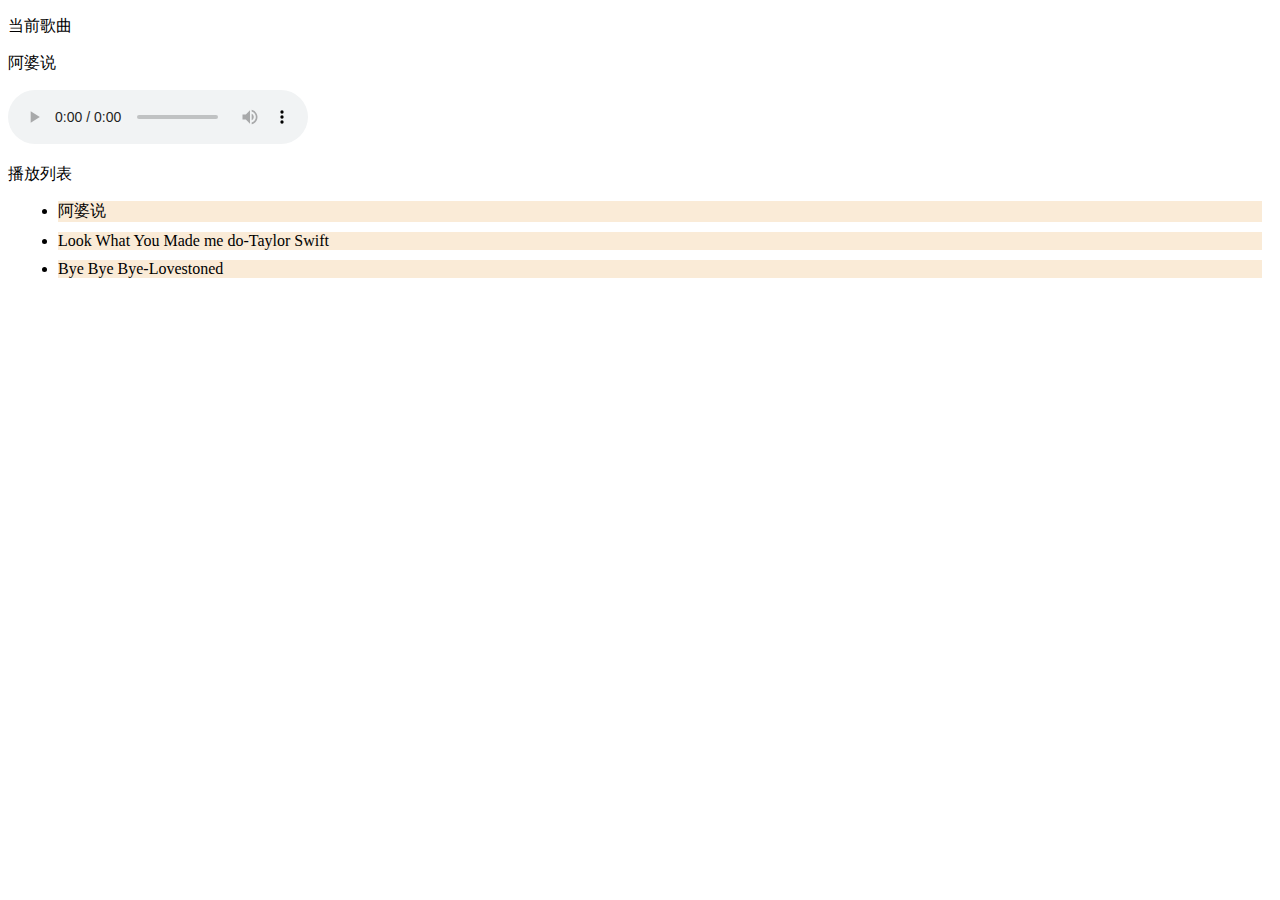
==== song.html @ 59c6a72a "add something" ====
<!DOCTYPE html>
<html>
<head>
	<title>音乐</title>
	<meta charset=UTF-8 />
	<style type=text/css>
		.song{
			background-color:AntiqueWhite;
			margin:10px;
		}
	</style>
	
	<script>
		window.onload=function(){
		var MAX = 3;	<!-- 总歌曲数目 -->
		var currentsong = 0;
		var sname = document.getElementById("sname");
		var list= new Array(
			"阿婆说.MP3",
			"Look What You Made me do.mp3",
			"Bye Bye Bye.mp3"
		);
		var audio = document.getElementById("currentsong");
		
		<!-- 循环播放 -->
		audio.addEventListener('ended', function () {  
			currentsong=(currentsong+1)%MAX;
			audio.setAttribute("src","song/"+list[currentsong]);
			sname.innerText=list[currentsong];
			audio.setAttribute("autoplay","autoplay");
			}, false);
		
			var s = document.getElementsByClassName("song");
			for(var i = 0;i<MAX;i++){	<!-- 列表点击事件 -->
				s[i].onclick=function(event){
					var name=this.getAttribute("src");
					sname.innerText=name;
					audio.setAttribute("src","song/"+name);
					audio.setAttribute("autoplay","autoplay");
					currentsong = i;
				};
			}
			
		}
	</script>
</head>

<body>
<div>
	<p>当前歌曲</p><p id="sname">阿婆说</p>
	<audio  id = "currentsong" src="song/阿婆说.MP3" controls="controls">
		Your browser does not support the audio element.
	</audio>
</div>
<div>
	<p>播放列表<p>
	<ul>
		<li class="song" src="阿婆说.mp3" >阿婆说</li>
		<li class="song" src="Look What You Made me do.mp3">Look What You Made me do-Taylor Swift</li>
		<li class="song" src="Bye Bye Bye.mp3">Bye Bye Bye-Lovestoned</li>
	</ul>
</div>
</body>
</html>
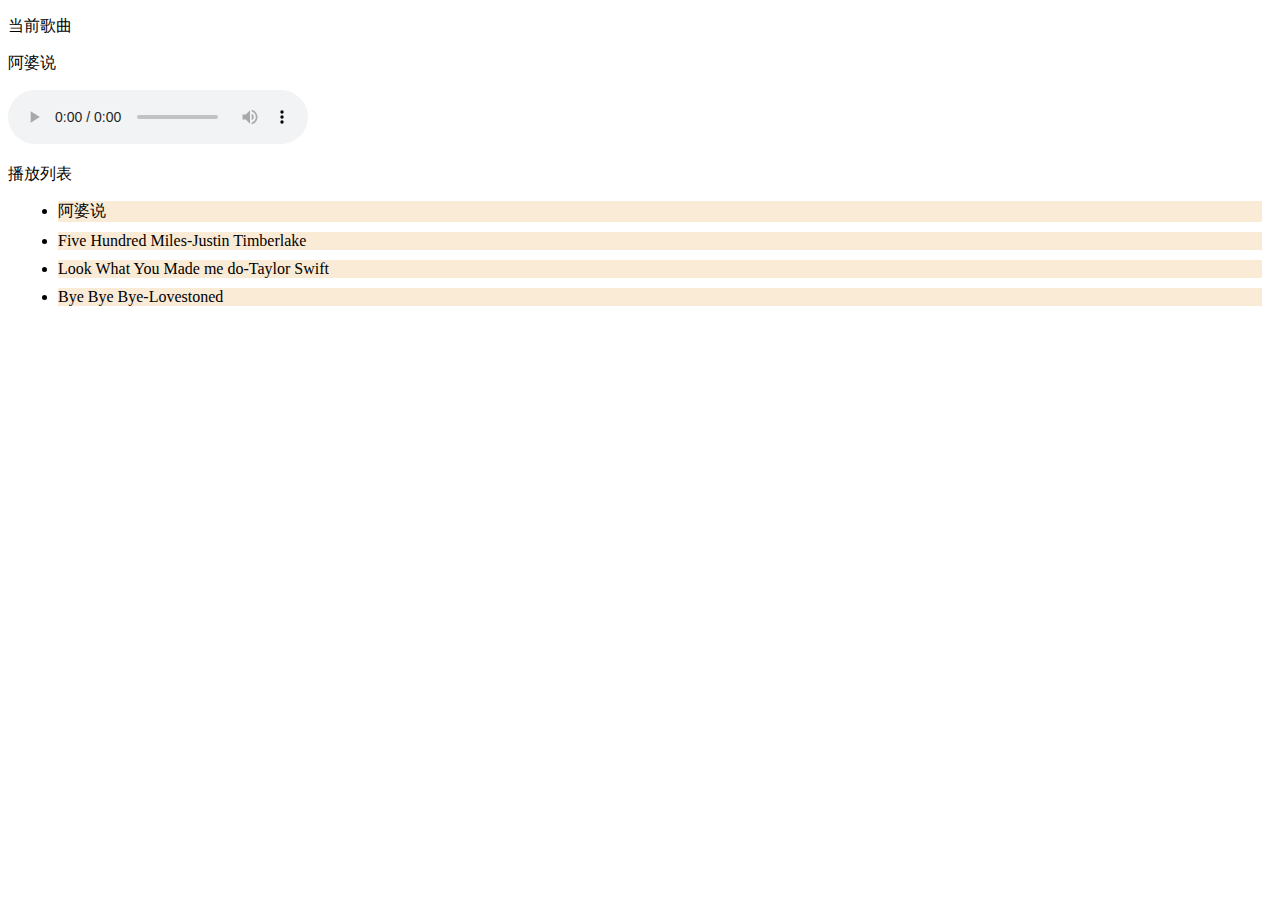
==== commit 8a3b5e0b: "add something" ====
--- a/song.html
+++ b/song.html
@@ -12,13 +12,14 @@
 	
 	<script>
 		window.onload=function(){
-		var MAX = 3;	<!-- 总歌曲数目 -->
+		var MAX = 4;	<!-- 总歌曲数目 -->
 		var currentsong = 0;
 		var sname = document.getElementById("sname");
 		var list= new Array(
 			"阿婆说.MP3",
+			"Five Hundred Miles.mp3",
 			"Look What You Made me do.mp3",
-			"Bye Bye Bye.mp3"
+			"Bye Bye Bye.mp3",
 		);
 		var audio = document.getElementById("currentsong");
 		
@@ -56,6 +57,7 @@
 	<p>播放列表<p>
 	<ul>
 		<li class="song" src="阿婆说.mp3" >阿婆说</li>
+		<li class="song" src="Five Hundred Miles.mp3" >Five Hundred Miles-Justin Timberlake</li>
 		<li class="song" src="Look What You Made me do.mp3">Look What You Made me do-Taylor Swift</li>
 		<li class="song" src="Bye Bye Bye.mp3">Bye Bye Bye-Lovestoned</li>
 	</ul>
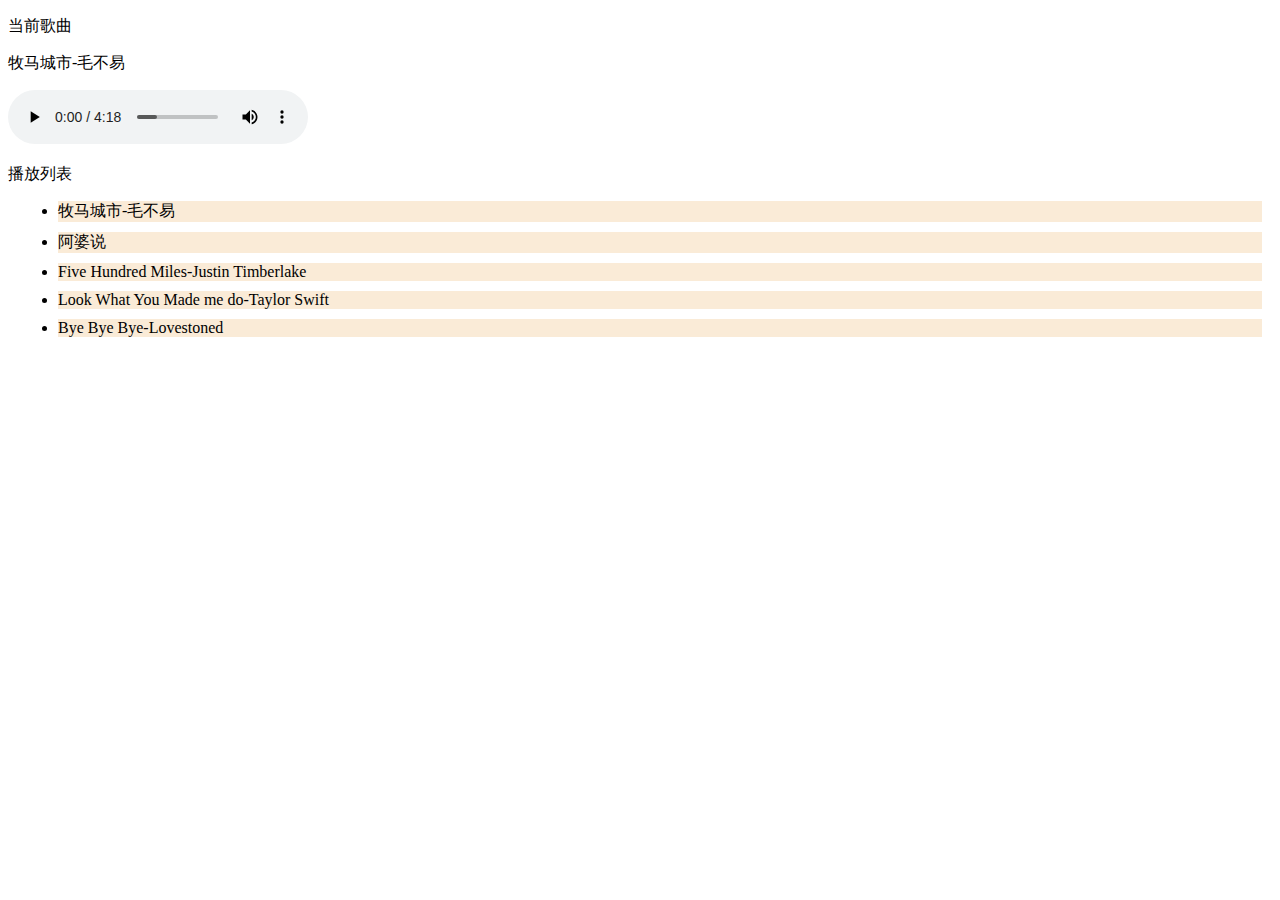
==== commit f32bcc68: "add something" ====
--- a/song.html
+++ b/song.html
@@ -12,14 +12,15 @@
 	
 	<script>
 		window.onload=function(){
-		var MAX = 4;	<!-- 总歌曲数目 -->
+		var MAX = 5;	<!-- 总歌曲数目 -->
 		var currentsong = 0;
 		var sname = document.getElementById("sname");
 		var list= new Array(
+			"牧马城市.mp3",
 			"阿婆说.MP3",
 			"Five Hundred Miles.mp3",
 			"Look What You Made me do.mp3",
-			"Bye Bye Bye.mp3",
+			"Bye Bye Bye.mp3"
 		);
 		var audio = document.getElementById("currentsong");
 		
@@ -48,14 +49,15 @@
 
 <body>
 <div>
-	<p>当前歌曲</p><p id="sname">阿婆说</p>
-	<audio  id = "currentsong" src="song/阿婆说.MP3" controls="controls">
+	<p>当前歌曲</p><p id="sname">牧马城市-毛不易</p>
+	<audio  id = "currentsong" src="song/牧马城市.mp3" controls="controls">
 		Your browser does not support the audio element.
 	</audio>
 </div>
 <div>
 	<p>播放列表<p>
 	<ul>
+		<li class="song" src="牧马城市.mp3" >牧马城市-毛不易</li>
 		<li class="song" src="阿婆说.mp3" >阿婆说</li>
 		<li class="song" src="Five Hundred Miles.mp3" >Five Hundred Miles-Justin Timberlake</li>
 		<li class="song" src="Look What You Made me do.mp3">Look What You Made me do-Taylor Swift</li>
